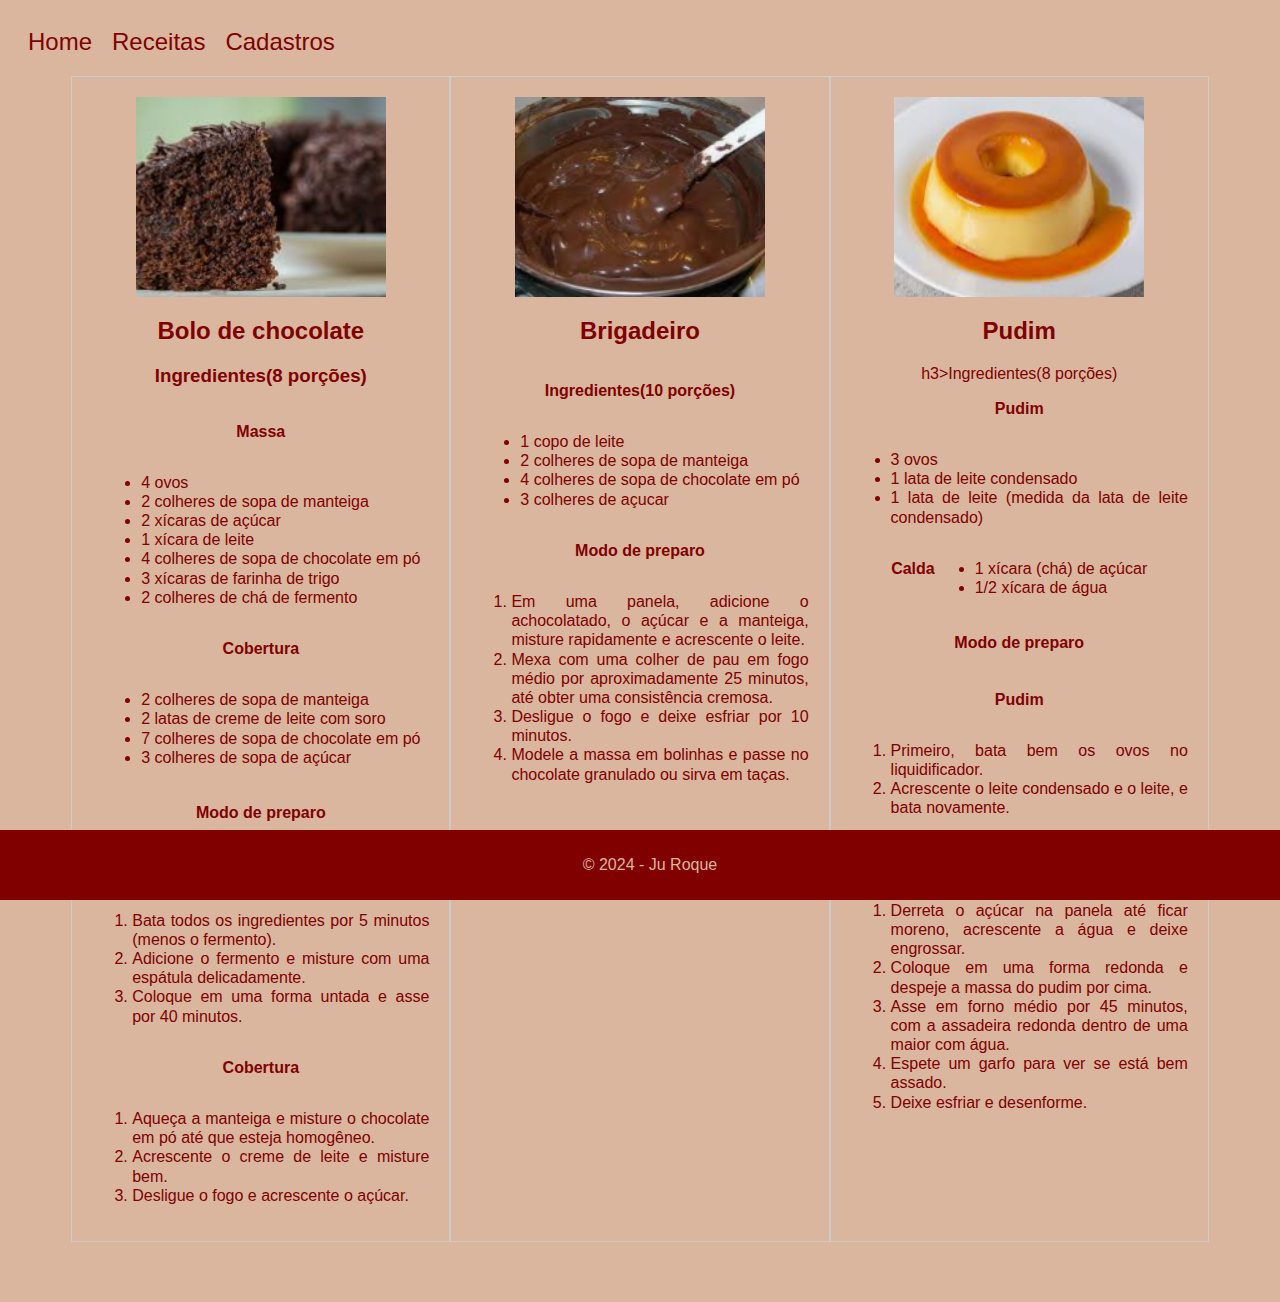
==== receitas.html @ 916f5f07 "Initial commit" ====
<!DOCTYPE html>
<html lang="pt-BR">

<head>
    <meta charset="UTF-8">
    <meta name="viewport" content="width=device-width, initial-scale=1.0">
    <title>Receitas</title>
    <link rel="stylesheet" href="formatos.css">
    <link rel="stylesheet" href="receitas.css">
</head>

<body>

    <header>
        <a href="index.html">Home</a>
        <a href="receitas.html">Receitas</a>
        <a href="cadastro.html">Cadastros</a>
    </header>

    <div class="receitas-container">
        <div class="coluna">
            <img class="receitas-img" src="bolo.png" alt="Bolo">
            <h2>Bolo de chocolate</h2>
            <h3>Ingredientes(8 porções)</h3>
            <div class="ingredientes">
                <p><strong>Massa</strong></p>
                <ul>
                    <li>4 ovos</li>
                    <li>2 colheres de sopa de manteiga</li>
                    <li>2 xícaras de açúcar</li>
                    <li>1 xícara de leite</li>
                    <li>4 colheres de sopa de chocolate em pó</li>
                    <li>3 xícaras de farinha de trigo</li>
                    <li>2 colheres de chá de fermento</li>
                </ul>
                <p><strong>Cobertura</strong></p>
                <ul>
                    <li>2 colheres de sopa de manteiga</li>
                    <li>2 latas de creme de leite com soro</li>
                    <li>7 colheres de sopa de chocolate em pó</li>
                    <li>3 colheres de sopa de açúcar</li>
                </ul>
            </div>
            <h4>Modo de preparo</h4>
            <div class="preparo">
                <p><strong>Massa</strong></p>
                <ol>
                    <li>Bata todos os ingredientes por 5 minutos (menos o fermento).</li>
                    <li>Adicione o fermento e misture com uma espátula delicadamente.</li>
                    <li>Coloque em uma forma untada e asse por 40 minutos.</li>
                </ol>
                <p><strong>Cobertura</strong></p>
                <ol>
                    <li>Aqueça a manteiga e misture o chocolate em pó até que esteja homogêneo.</li>
                    <li>Acrescente o creme de leite e misture bem.</li>
                    <li>Desligue o fogo e acrescente o açúcar.</li>
                </ol>
            </div>
        </div>

        <div class="coluna">
            <img class="receitas-img" src="brigadeiro.png" alt="Brigadeiro">
            <h2>Brigadeiro</h2>
            <div class="ingredientes">
                <p><strong>Ingredientes(10 porções)</strong></p>
                <ul>
                    <li>1 copo de leite</li>
                    <li>2 colheres de sopa de manteiga</li>
                    <li>4 colheres de sopa de chocolate em pó</li>
                    <li>3 colheres de açucar</li>
                </ul>
            </div>
            <div class="preparo">
                <p><strong>Modo de preparo</strong></p>
                <ol>
                    <li>Em uma panela, adicione o achocolatado, o açúcar e a manteiga, misture rapidamente e acrescente
                        o leite.</li>
                    <li>Mexa com uma colher de pau em fogo médio por aproximadamente 25 minutos, até obter uma
                        consistência cremosa.</li>
                    <li>Desligue o fogo e deixe esfriar por 10 minutos.</li>
                    <li>Modele a massa em bolinhas e passe no chocolate granulado ou sirva em taças.</li>
                </ol>
            </div>
        </div>
        <div class="coluna">
            <img class="receitas-img" src="pudim.png" alt="Pudim">
            <h2>Pudim</h2>
            h3>Ingredientes(8 porções)</h3>
            <div class="ingredientes">
                <p><strong>Pudim</strong></p>
                <ul>
                    <li>3 ovos</li>
                    <li>1 lata de leite condensado</li>
                    <li>1 lata de leite (medida da lata de leite condensado)</li>
                </ul>
                <p><strong>Calda</strong></p>
                <ul>
                    <li>1 xícara (chá) de açúcar</li>
                    <li>1/2 xícara de água</li>
                </ul>
            </div>
            <h4>Modo de preparo</h4>
            <div class="preparo">
                <p><strong>Pudim</strong></p>
                <ol>
                    <li>Primeiro, bata bem os ovos no liquidificador.</li>
                    <li>Acrescente o leite condensado e o leite, e bata novamente.</li>
                </ol>
                <p><strong>Calda</strong></p>
                <ol>
                    <li>Derreta o açúcar na panela até ficar moreno, acrescente a água e deixe engrossar.</li>
                    <li>Coloque em uma forma redonda e despeje a massa do pudim por cima.</li>
                    <li>Asse em forno médio por 45 minutos, com a assadeira redonda dentro de uma maior com água.</li>
                    <li>Espete um garfo para ver se está bem assado.</li>
                    <li>Deixe esfriar e desenforme.</li>
                </ol>
            </div>
        </div>

        <footer>
            <p>&copy; 2024 - Ju Roque</p>
        </footer>

</body>

</html>
---- formatos.css ----
/* Regras existentes */
body {
    font-family: Arial, sans-serif;
    color: maroon;
    background-color: #dab69e;

}

header {
    display: flex;
    justify-content: flex-start;
    padding: 20px;
    background-color: #dab69e;
}

header a {
    color: maroon;
    text-decoration: none;
    font-size: 24px;
    margin-right: 20px;
}

header a:hover {
    text-decoration: underline;
}

.container {
    margin: auto;
    width: 500px;
    padding: 20px;
    flex: 1;
    text-align: center;
}

.img {
    width: 500px;
    height: auto;
    display: block;
    margin: 0 auto;
}

html,
body {
    height: 100%;
}

body {
    display: flex;
    flex-direction: column;
    min-height: 100vh;
}

footer {
    background-color: maroon;
    color: #dab69e;
    padding: 10px;
    text-align: center;
    position: fixed;
    bottom: 0;
    left: 0;
    width: 100%;
    z-index: 1000;
}
---- receitas.css ----
.receitas-container {
    padding-bottom: 60px;
    display: flex;
    flex-wrap: wrap;
    justify-content: center;
    text-align: center;
    max-width: 100%;
}

.ingredientes {
    display: flex;
    flex-wrap: wrap;
    justify-content: center;
    text-align: justify;
    max-width: 100%;
    line-height: 1.2;
}

.preparo {
    display: flex;
    flex-wrap: wrap;
    justify-content: center;
    text-align: justify;
    max-width: 100%;
    line-height: 1.2;
}

.receitas-img {
    width: 250px;
    height: 200px;
    display: block;
    margin: 0 auto;
}

.coluna {
    flex: 1 1 30%;
    max-width: 30%;
    padding: 20px;
    box-sizing: border-box;
    border: 1px solid #ccc;
}
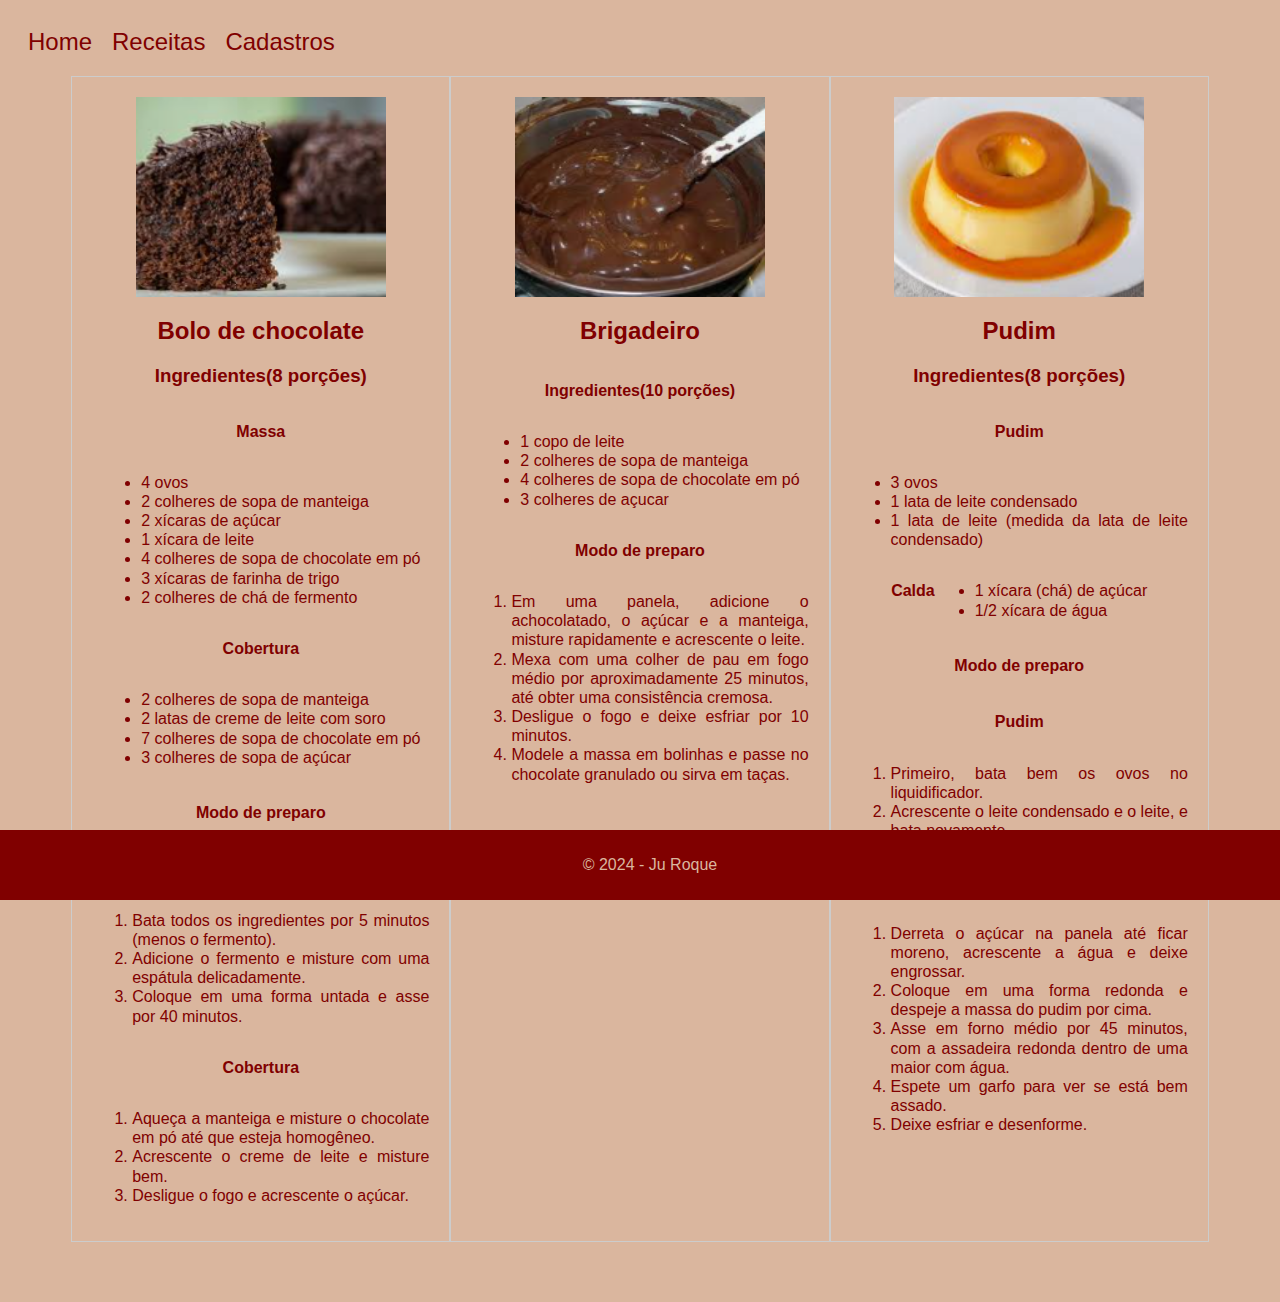
==== commit d7a854b4: "juste de codigo" ====
--- a/receitas.html
+++ b/receitas.html
@@ -85,7 +85,7 @@
         <div class="coluna">
             <img class="receitas-img" src="pudim.png" alt="Pudim">
             <h2>Pudim</h2>
-            h3>Ingredientes(8 porções)</h3>
+            <h3>Ingredientes(8 porções)</h3>
             <div class="ingredientes">
                 <p><strong>Pudim</strong></p>
                 <ul>
